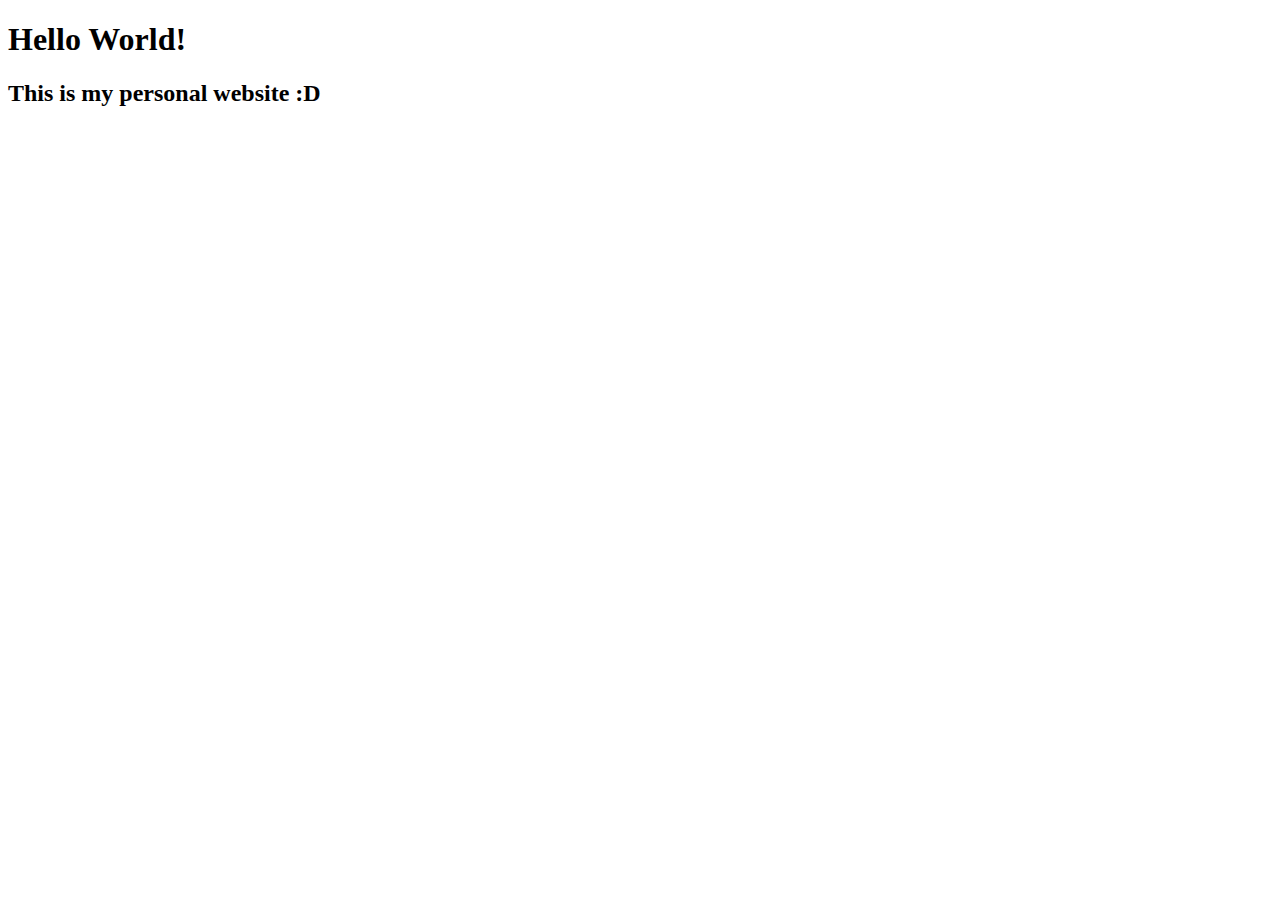
==== index.html @ 1041aaf9 "First commit" ====
<!DOCTYPE html>
<html lang="en">
<head>
  <meta charset="UTF-8">
  <title>Wen Hsiang Cheng</title>
  <link rel="stylesheet" href="css/style.css">
</head>
<body>
  <header>
    <h1>Hello World!</h1>
  </header>
  <article>
    <h2>This is my personal website :D</h2>
  </article>
</body>
</html>
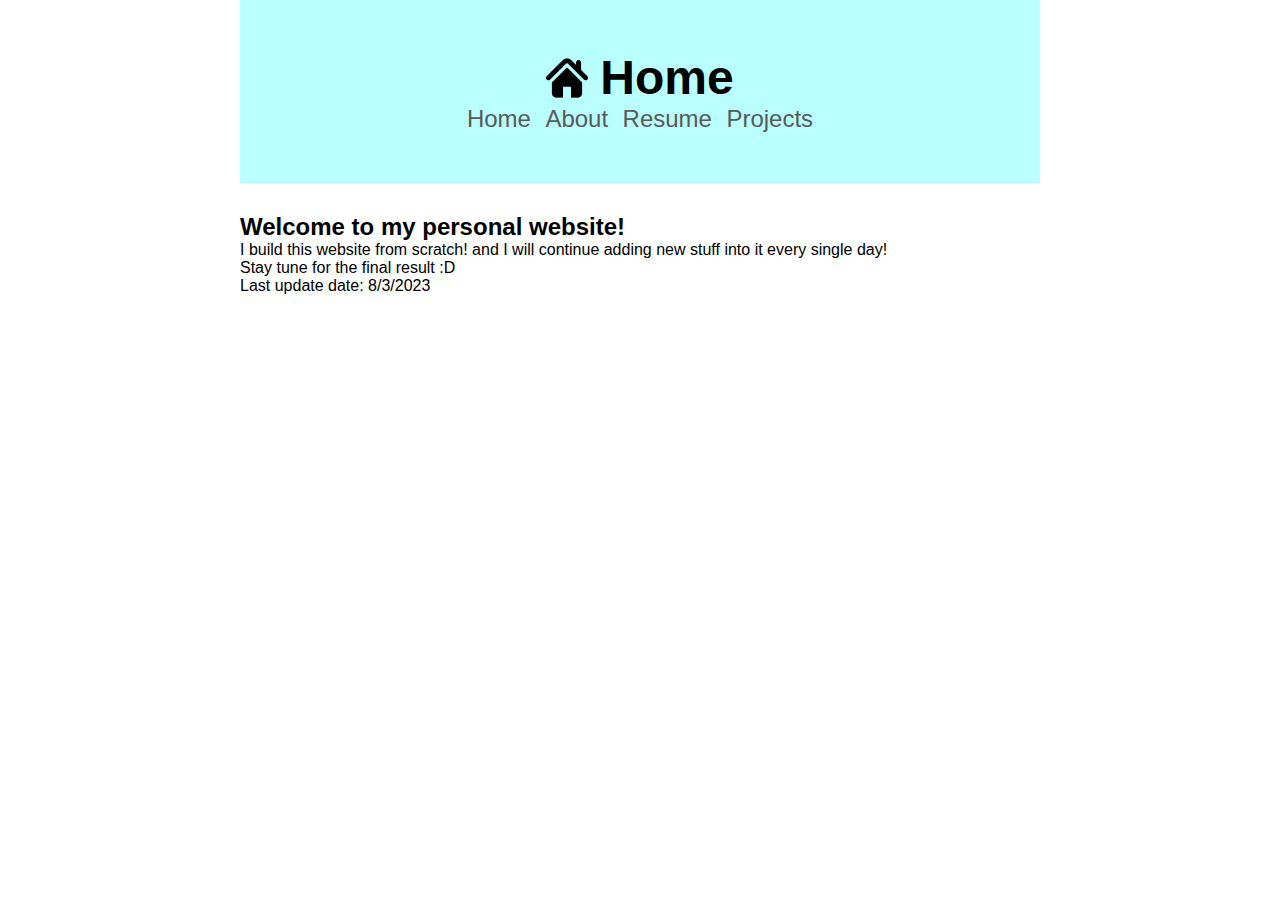
==== commit 3f2fc24a: "Adding more stuff into those four pages and enrich the pages with images :D" ====
--- a/index.html
+++ b/index.html
@@ -2,15 +2,32 @@
 <html lang="en">
 <head>
   <meta charset="UTF-8">
-  <title>Wen Hsiang Cheng</title>
+  <title>Home</title>
+  <link rel="icon" href="assets/icons/t.png" type="image/x-icon">
   <link rel="stylesheet" href="css/style.css">
 </head>
 <body>
-  <header>
-    <h1>Hello World!</h1>
-  </header>
-  <article>
-    <h2>This is my personal website :D</h2>
-  </article>
+  <div class="container">
+    <header class="navigator">
+      <nav>
+        <div class="line-center">
+          <img src="assets/icons/home.png" alt="home image" width="42px" height="42px">
+          <h1 class="title">Home</h1>
+        </div>
+        <a href="index.html">Home</a>
+        <a href="about.html">About</a>
+        <a href="resume.html">Resume</a>
+        <a href="projects.html">Projects</a>
+      </nav>
+    </header>
+    <article>
+      <header>
+        <h2>Welcome to my personal website!</h2>
+        <p>I build this website from scratch! and I will continue adding new stuff into it every single day!</p>
+        <p>Stay tune for the final result :D</p>
+        <p>Last update date: 8/3/2023</p>
+      </header>
+    </article>
+  </div>
 </body>
 </html>--- a/css/style.css
+++ b/css/style.css
@@ -0,0 +1,84 @@
+* {
+  font-family: sans-serif;
+  margin: 0;
+  padding: 0;
+}
+
+.container {
+  margin: 0px auto;
+  width: 800px;
+}
+
+.navigator {
+  padding: 50px 0px;
+  background-color: rgb(185, 255, 255);
+  text-align: center;
+  margin-bottom: 30px;
+}
+
+.block {
+  margin-bottom: 30px;
+}
+
+.sub-block {
+  margin-top: 5px;
+  margin-bottom: 10px;
+}
+
+.project-block {
+  width: 100%;
+  height: 200px;
+  background-color: #bebebe;
+  border-radius: 10px;
+  margin: 30px 0px;
+  padding: 10px 15px;
+}
+
+.line-center {
+  display: flex;
+  justify-content: center;
+  align-items: center;
+}
+
+.line-apart {
+  display: flex;
+  justify-content: space-between;
+}
+
+.inline-block {
+  display: inline-block;
+}
+
+.item-list {
+  margin-left: 40px;
+}
+
+.title {
+  font-size: 48px;
+  margin-left: 12px;
+  cursor: pointer;
+}
+
+h1 {
+  font-size: 42px;
+}
+
+.h2-underscore {
+  width: 100%;
+  border-bottom: 1px solid black;
+}
+
+a:link, a:visited {
+  font-size: 24px;
+  text-decoration: none;
+  color: #5a5a5a;
+  margin-right: 10px;
+}
+
+a:last-child {
+  margin-right: 0px;
+}
+
+a:hover, a:active {
+  color: #d17d00;
+}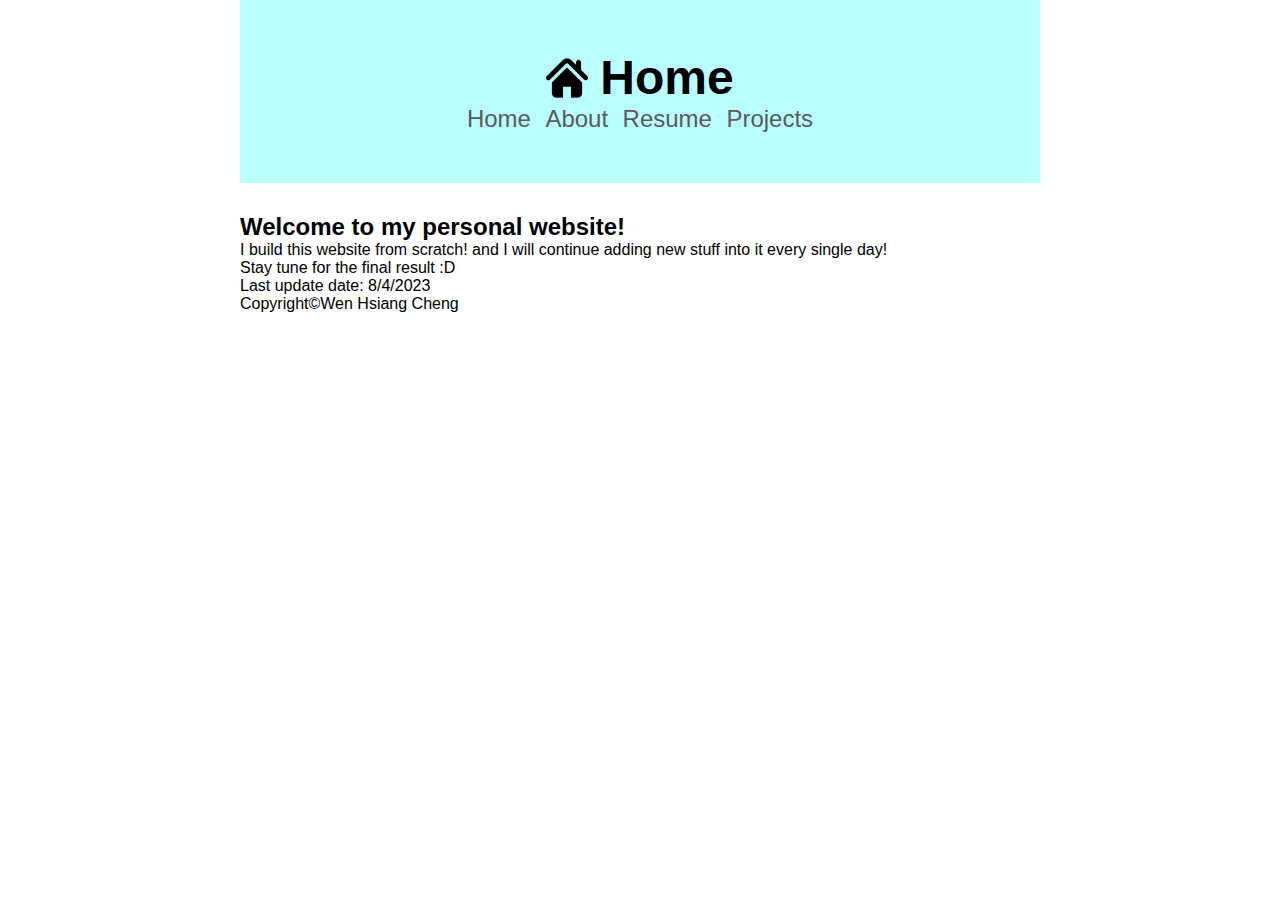
==== commit ffcc72e4: "Update!" ====
--- a/index.html
+++ b/index.html
@@ -25,9 +25,12 @@
         <h2>Welcome to my personal website!</h2>
         <p>I build this website from scratch! and I will continue adding new stuff into it every single day!</p>
         <p>Stay tune for the final result :D</p>
-        <p>Last update date: 8/3/2023</p>
+        <p>Last update date: 8/4/2023</p>
       </header>
     </article>
+    <footer>
+      <p>Copyright&copy;Wen Hsiang Cheng</p>
+    </footer>
   </div>
 </body>
-</html>+</html>
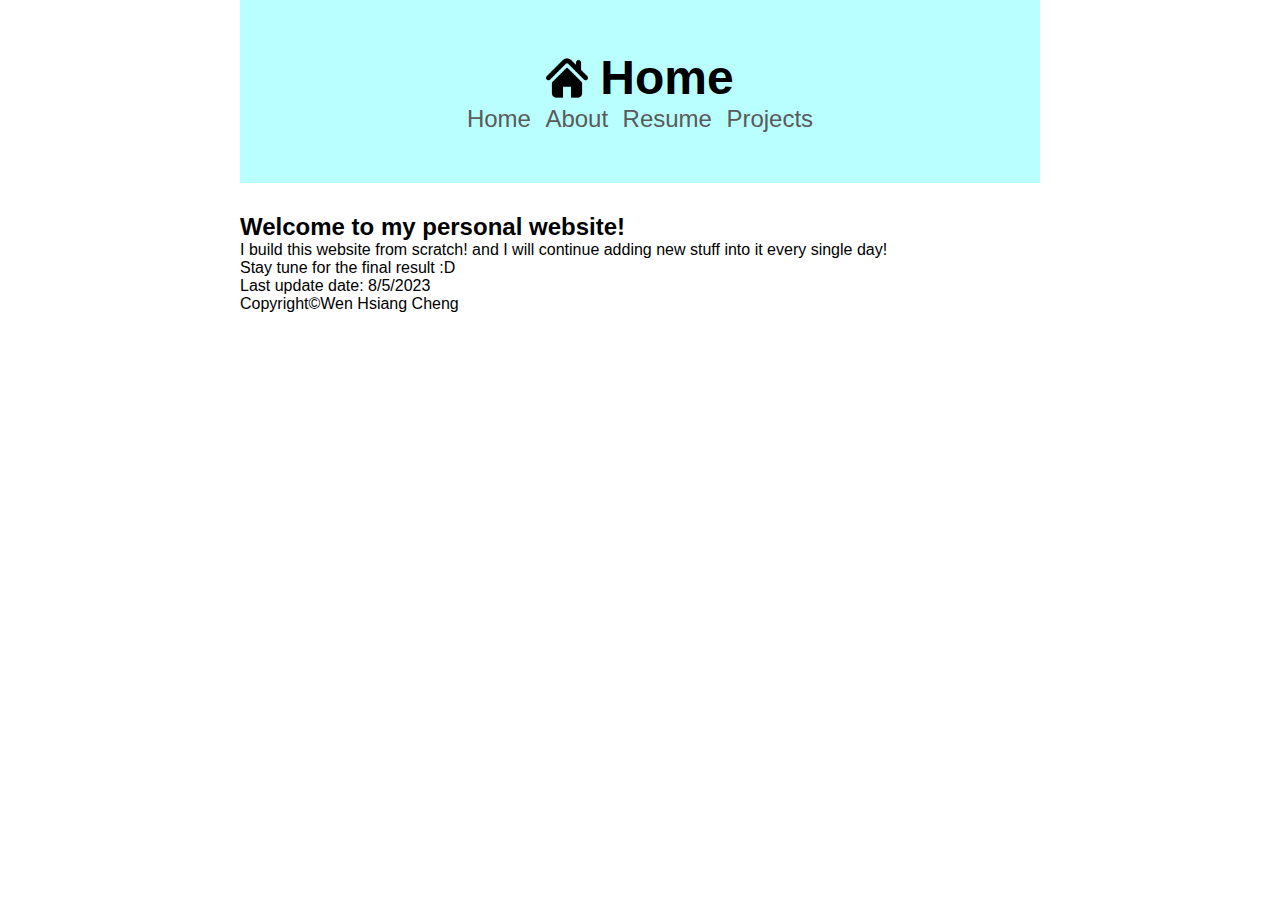
==== commit 07adf060: "2023/08/05 Update" ====
--- a/index.html
+++ b/index.html
@@ -25,7 +25,7 @@
         <h2>Welcome to my personal website!</h2>
         <p>I build this website from scratch! and I will continue adding new stuff into it every single day!</p>
         <p>Stay tune for the final result :D</p>
-        <p>Last update date: 8/4/2023</p>
+        <p>Last update date: 8/5/2023</p>
       </header>
     </article>
     <footer>
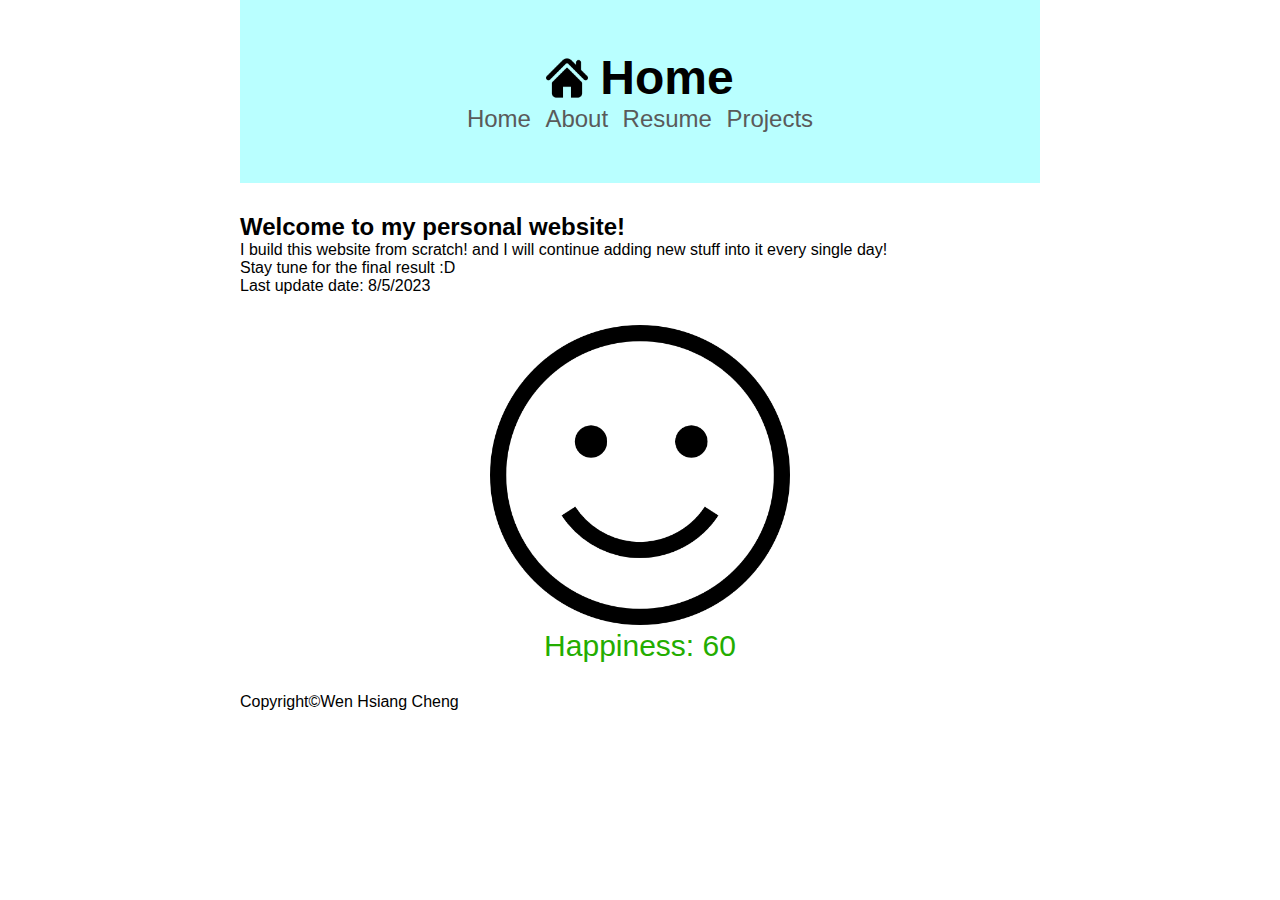
==== commit 7fcf7478: "Add a smiley face" ====
--- a/index.html
+++ b/index.html
@@ -27,10 +27,15 @@
         <p>Stay tune for the final result :D</p>
         <p>Last update date: 8/5/2023</p>
       </header>
+      <div class="center-box">
+        <img src="assets/img/smile.png" alt="A smiley face" id="face">
+        <p id="counter">Happiness: 60</p>
+      </div>
     </article>
     <footer>
       <p>Copyright&copy;Wen Hsiang Cheng</p>
     </footer>
   </div>
 </body>
+<script src="js/app.js"></script>
 </html>
--- a/css/style.css
+++ b/css/style.css
@@ -81,4 +81,21 @@
 
 a:hover, a:active {
   color: #d17d00;
+}
+
+.center-box {
+  width: 100%;
+  text-align: center;
+  margin: 30px 0px;
+}
+
+#face {
+  width: 300px;
+  height: 300px;
+  cursor:crosshair;
+}
+
+#counter {
+  font-size: 30px;
+  color: #23ad00;
 }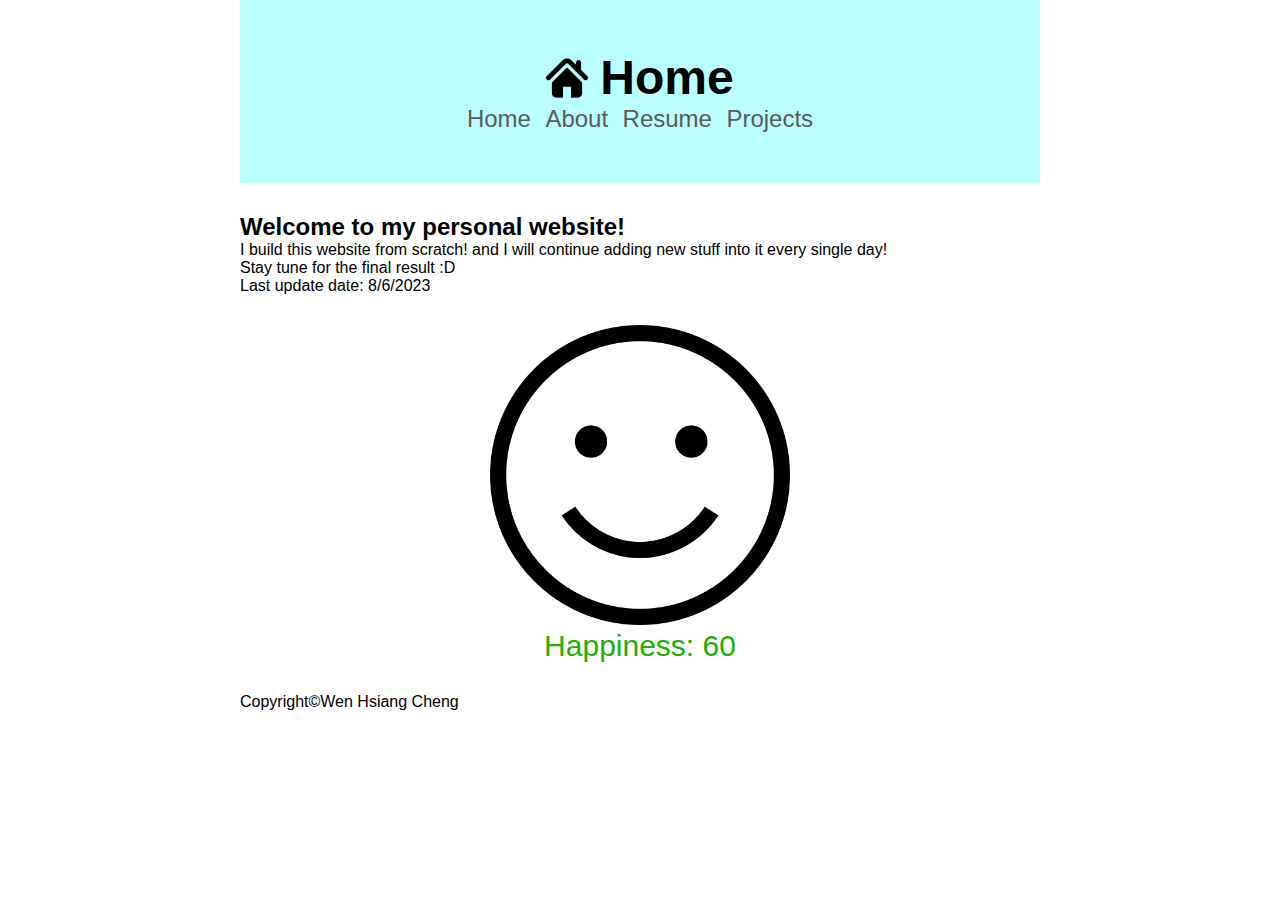
==== commit a75afff2: "Update the date" ====
--- a/index.html
+++ b/index.html
@@ -25,7 +25,7 @@
         <h2>Welcome to my personal website!</h2>
         <p>I build this website from scratch! and I will continue adding new stuff into it every single day!</p>
         <p>Stay tune for the final result :D</p>
-        <p>Last update date: 8/5/2023</p>
+        <p>Last update date: 8/6/2023</p>
       </header>
       <div class="center-box">
         <img src="assets/img/smile.png" alt="A smiley face" id="face">
